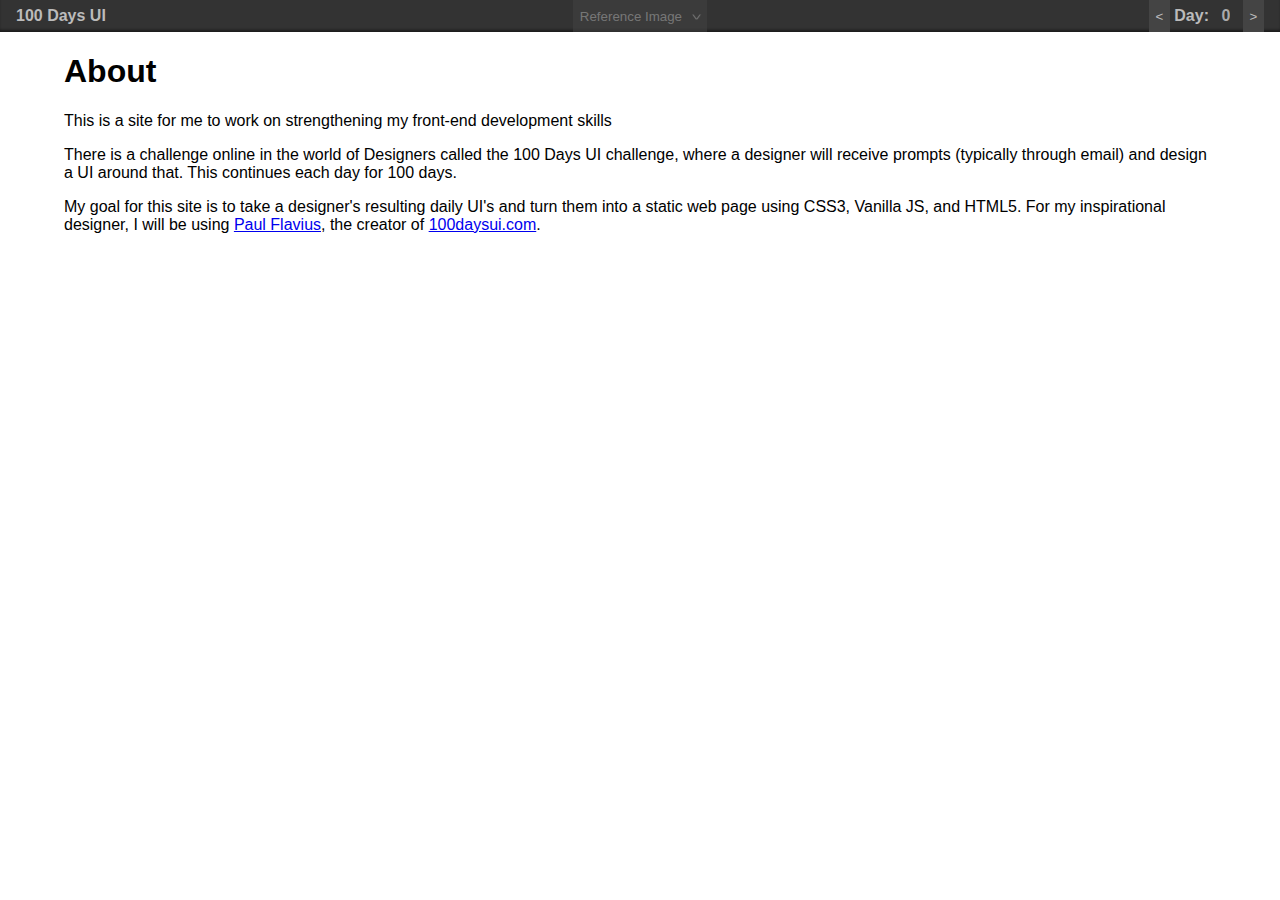
==== index.html @ abc8d68d "Initial Commit" ====
<!DOCTYPE html>
<html lang="en">
<head>
    <meta charset="UTF-8">
    <meta name="viewport" content="width=device-width,initial-scale=1">
    <meta name="theme-color" content="#333333">
    <title>100 Days</title>
    <link rel="stylesheet" href="stylesheet.css">
    <link id="current-style" rel="stylesheet" href="styles/day0.css">
    <script type="application/javascript" src="app.js"></script>
</head>
<body>
<nav>
    <div class="navbar-left">100 Days UI</div>
    <div class="navbar-center">
        <button id="reference-image-btn" onclick="refImgDisp(event,true)">Reference Image <span class="chevron"></span></button>
    </div>
    <div class="navbar-right">
        <button onclick="incdecView(-1)"><</button>
        <span>Day: <select id="view-select" title="Select Day" onchange="setView(parseInt(this.value))"></select></span>
        <button onclick="incdecView(1)">></button>
    </div>
</nav>
<div id="reference-image-wrapper" onclick="refImgDisp(event,false)">
    <img id="reference-image" src="" />
</div>
<main>
    <section id="view"></section>
</main>

</body>
</html>
---- stylesheet.css ----
body{
    padding: 0;
    margin: 0;
    font-family: sans-serif;
}
nav {
    position: relative;
    width: 100%;
    background-color: #333333;
    color: #bbb;
    line-height: 2em;
    height: 2em;
    font-weight: 600;
    box-sizing: border-box;
    box-shadow: inset 0 -3px 3px -1px rgba(0,0,0,0.5);
}
nav .navbar-left{
    margin-left: 1em;
    position: absolute;
    height: 100%;
    text-align: left;
    left: 0;
}
nav .navbar-center{
    position: absolute;
    width: 100%;
    height: 100%;
    text-align: center;
    left: 0;
}
nav .navbar-right{
    position: absolute;
    margin-right: 1em;
    height: 100%;
    text-align: right;
    right: 0;
}
nav button {
    border: none;
    background-color: #444444;
    color: #bbbbbb;
    line-height: inherit;
    height: 100%;
    padding-left:0.5em;
    padding-right:0.5em;
    display: inline-block;
    box-sizing: border-box;
    transition: all 0.1s ease;
}
nav button:hover,
nav button:focus {
    cursor: pointer;
    background-color: #222222;
    color: #aaaaaa;
    border: none;
    outline: none;
}
nav button[disabled] {
    opacity: 0.5;
}
nav button[disabled]:hover {
    background-color: #444444;
    cursor: default;
}

nav select {
    display: inline-block;
    padding: 5px 8px;
    color: #aaaaaa;
    border: none;
    box-shadow: none;
    font-weight: inherit;
    font-size: inherit;
    background-color: transparent;
    background-image: none;
    -webkit-appearance: none;
    -moz-appearance: none;
    appearance: none;
}

#reference-image-wrapper {
    z-index: -1;
    opacity: 0;
    pointer-events: none;
    transform-origin: center top;
    transform: scaleX(0) scaleY(0);
    position: fixed;
    left: 0;
    top: 0;
    width: 100vw;
    height: 100vh;
    background-color: rgba(0,0,0,0.75);
    transition: all 0.2s ease;
    overflow: auto;
}

#reference-image-wrapper.open {
    z-index: 1000;
    opacity: 1;
    pointer-events: unset;
    transform: scaleX(1) scaleY(1);
}

#reference-image {
    position: relative;
    z-index: 1;
    display: block;
    height: 80vh;
    margin: 10vh auto;
    box-shadow: 5px 5px 25px rgba(0,0,0,0.3), -3px -3px 10px rgba(0,0,0,0.3);
}

.chevron::after{
    display: inline-block;
    content: ">";
    margin-left: 0.5em;
    transform-origin: center;
    transform: rotate(90deg) scaleX(0.75) scaleY(1.2);
}

.hidden-overflow {
    overflow: hidden;
}
---- styles/day0.css ----
article {
    width: 90%;
    margin: 0 auto;
}
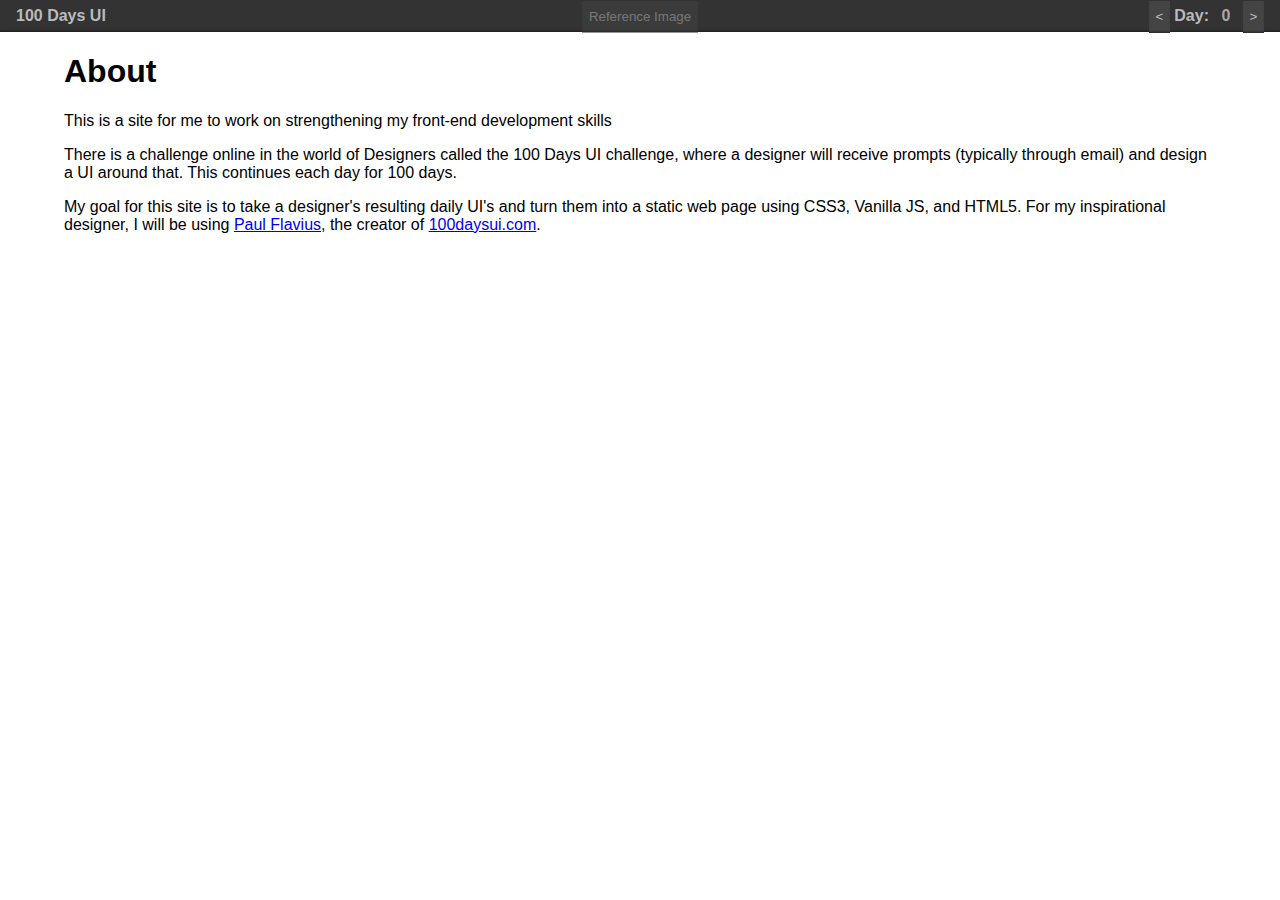
==== commit 28a4c92e: "Day 2 ~ 75% done" ====
--- a/index.html
+++ b/index.html
@@ -13,7 +13,7 @@
 <nav>
     <div class="navbar-left">100 Days UI</div>
     <div class="navbar-center">
-        <button id="reference-image-btn" onclick="refImgDisp(event,true)">Reference Image <span class="chevron"></span></button>
+        <button id="reference-image-btn" onclick="refImgDisp(event,true)">Reference Image <span class="chevron chevron-down"></span></button>
     </div>
     <div class="navbar-right">
         <button onclick="incdecView(-1)"><</button>
--- a/stylesheet.css
+++ b/stylesheet.css
@@ -4,6 +4,31 @@
     margin: 0;
     font-family: sans-serif;
 }
+
+button {
+    border: none;
+    line-height: inherit;
+    background-color: transparent;
+    height: 100%;
+    padding: 0;
+    display: inline-block;
+    box-sizing: border-box;
+    transition: all 0.1s ease;
+}
+button:hover,
+button:focus {
+    cursor: pointer;
+    border: none;
+    outline: none;
+}
+button[disabled] {
+    opacity: 0.5;
+}
+button[disabled]:hover {
+    cursor: default;
+}
+
+
 nav {
     position: relative;
     width: 100%;
@@ -13,7 +38,7 @@
     height: 2em;
     font-weight: 600;
     box-sizing: border-box;
-    box-shadow: inset 0 -3px 3px -1px rgba(0,0,0,0.5);
+    box-shadow: inset 0 -3px 3px -2px rgba(0,0,0,0.5);
 }
 nav .navbar-left{
     margin-left: 1em;
@@ -47,6 +72,7 @@
     display: inline-block;
     box-sizing: border-box;
     transition: all 0.1s ease;
+    box-shadow: inset 0 -3px 3px -2px rgba(0,0,0,0.5);
 }
 nav button:hover,
 nav button:focus {
@@ -111,12 +137,18 @@
     box-shadow: 5px 5px 25px rgba(0,0,0,0.3), -3px -3px 10px rgba(0,0,0,0.3);
 }
 
-.chevron::after{
+.chevron::after {
+    transform-origin: center;
+    transform: scaleX(0.75) scaleY(1.2);
     display: inline-block;
-    content: ">";
+}
+.chevron-left::after {
+    transform: rotate(180deg);
+}
+.chevron-down::after{
     margin-left: 0.5em;
     transform-origin: center;
-    transform: rotate(90deg) scaleX(0.75) scaleY(1.2);
+    transform: rotate(90deg);
 }
 
 .hidden-overflow {
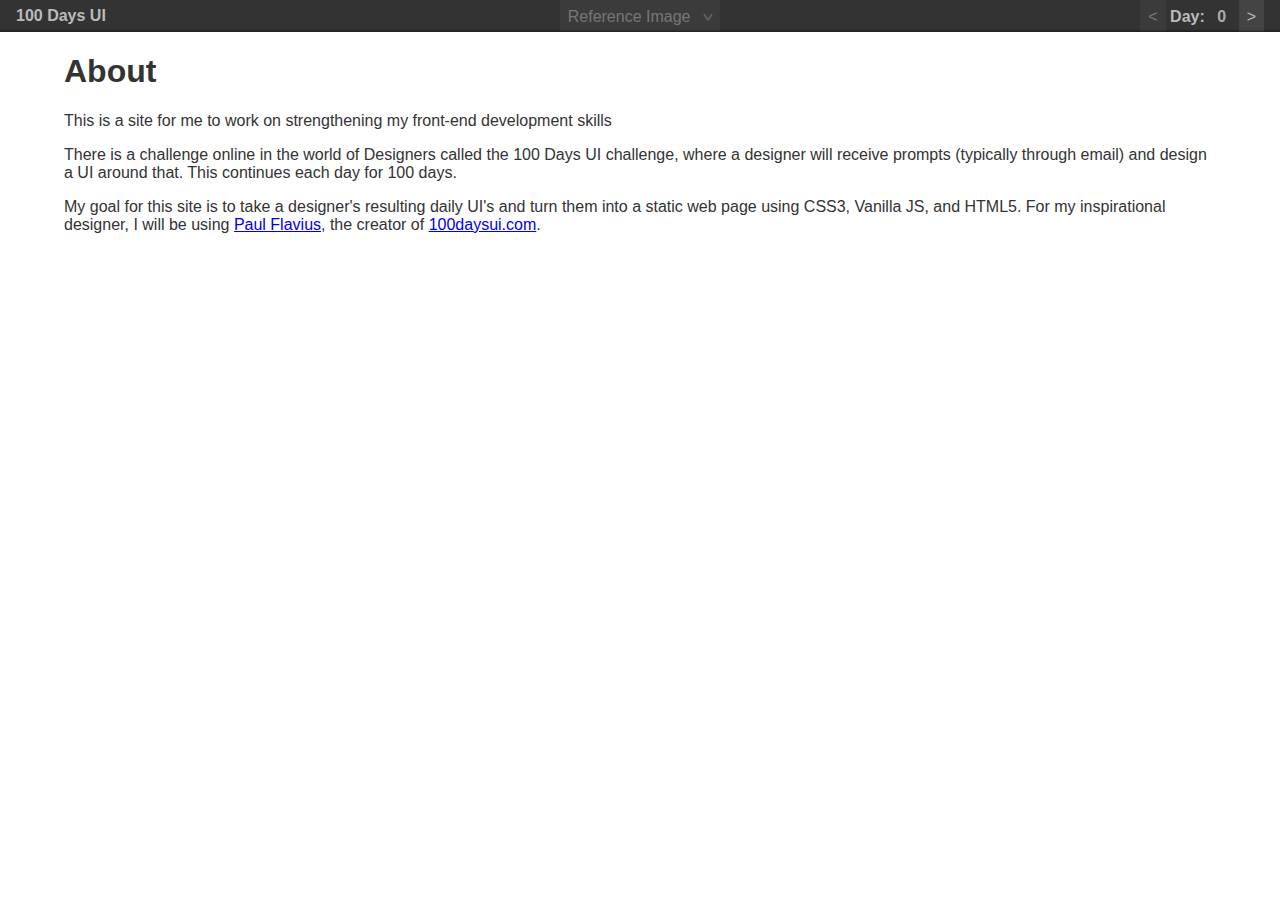
==== commit 23826d6f: "Day3 completed on Day4 :(" ====
--- a/index.html
+++ b/index.html
@@ -16,9 +16,9 @@
         <button id="reference-image-btn" onclick="refImgDisp(event,true)">Reference Image <span class="chevron chevron-down"></span></button>
     </div>
     <div class="navbar-right">
-        <button onclick="incdecView(-1)"><</button>
+        <button id="dec-view" onclick="incdecView(-1)"><</button>
         <span>Day: <select id="view-select" title="Select Day" onchange="setView(parseInt(this.value))"></select></span>
-        <button onclick="incdecView(1)">></button>
+        <button id="inc-view" onclick="incdecView(1)">></button>
     </div>
 </nav>
 <div id="reference-image-wrapper" onclick="refImgDisp(event,false)">
--- a/stylesheet.css
+++ b/stylesheet.css
@@ -2,15 +2,20 @@
 body{
     padding: 0;
     margin: 0;
+	color: #333333;
     font-family: sans-serif;
 }
 
 button {
     border: none;
+	position: relative;
     line-height: inherit;
     background-color: transparent;
     height: 100%;
-    padding: 0;
+	font-size: inherit;
+	font-family: inherit;
+    padding-left: 0;
+    padding-right: 0;
     display: inline-block;
     box-sizing: border-box;
     transition: all 0.1s ease;
@@ -66,7 +71,7 @@
     background-color: #444444;
     color: #bbbbbb;
     line-height: inherit;
-    height: 100%;
+    height: inherit;
     padding-left:0.5em;
     padding-right:0.5em;
     display: inline-block;
@@ -138,17 +143,19 @@
 }
 
 .chevron::after {
+    content: '>';
     transform-origin: center;
-    transform: scaleX(0.75) scaleY(1.2);
     display: inline-block;
 }
 .chevron-left::after {
-    transform: rotate(180deg);
+    transform: rotate(180deg) scaleX(0.75) scaleY(1.2);
+}
+.chevron-right::after {
+    transform: rotate(0deg) scaleX(0.75) scaleY(1.2);
 }
 .chevron-down::after{
     margin-left: 0.5em;
-    transform-origin: center;
-    transform: rotate(90deg);
+    transform: rotate(90deg) scaleX(0.75) scaleY(1.2);
 }
 
 .hidden-overflow {
